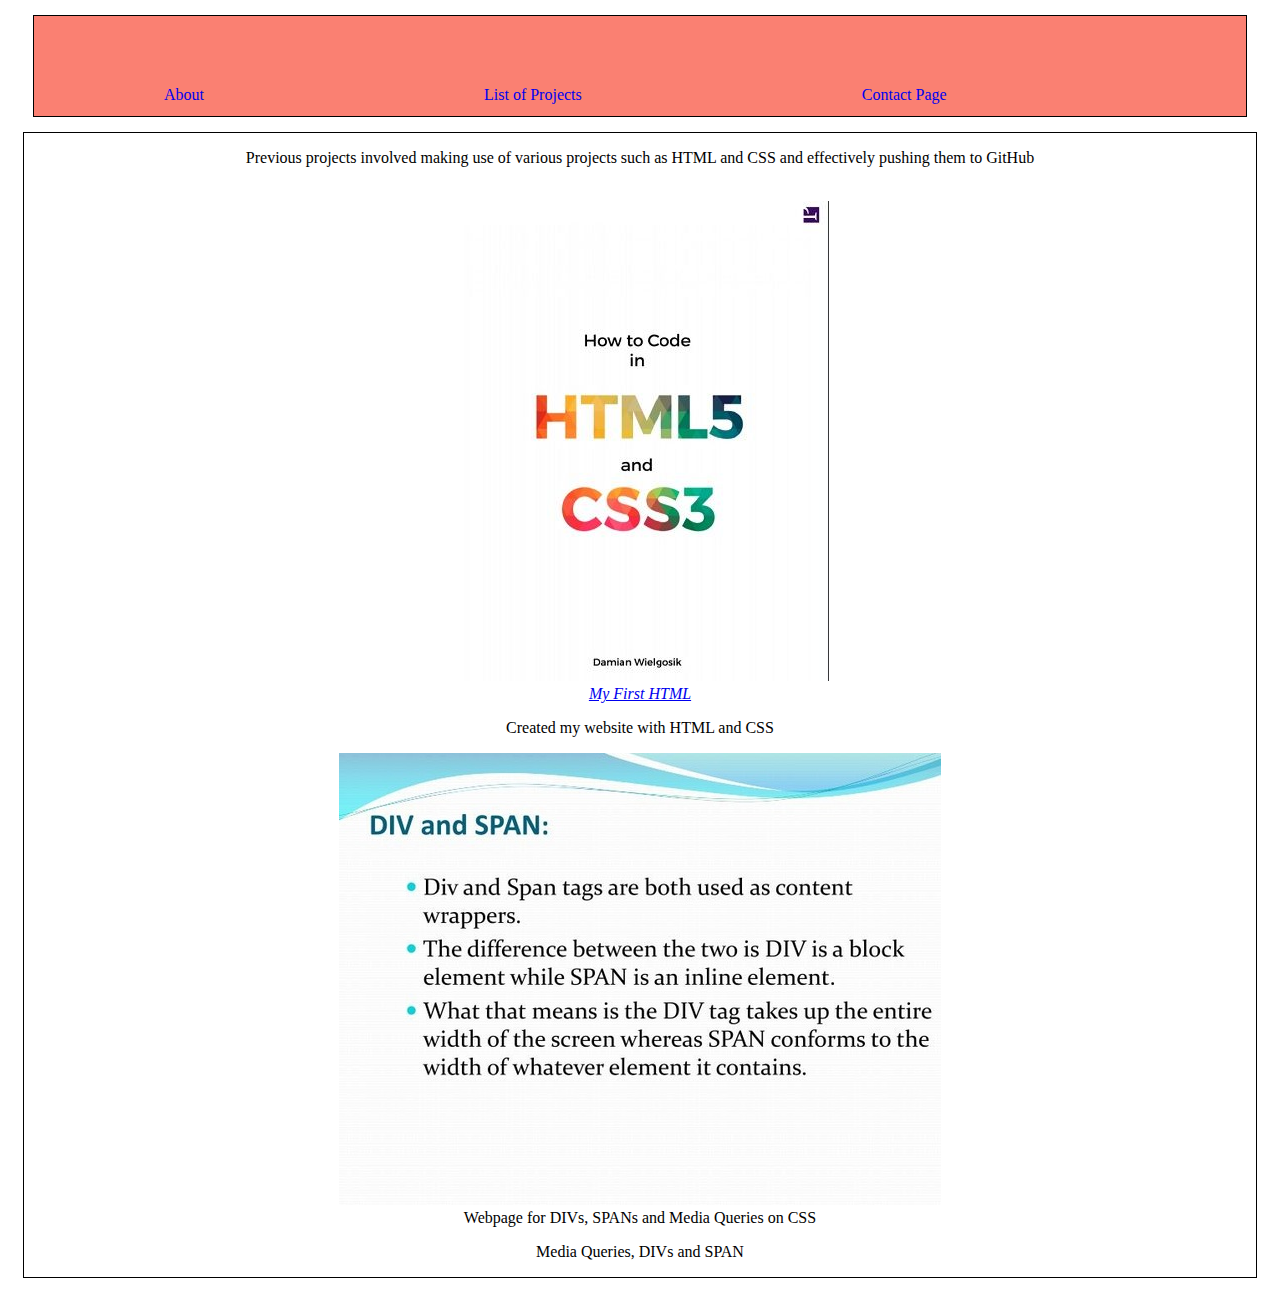
==== list-of-projects.html @ 78698d57 "Add my second projects to my projects page" ====
<!DOCTYPE html>
<html lang="en">
<head>
    <meta charset="UTF-8">
    <meta http-equiv="X-UA-Compatible" content="IE=edge">
    <meta name="viewport" content="width=device-width, initial-scale=1.0">
    <link href="CSS/style.css" rel="stylesheet" type="text/css">
    <title>My Developer's Portfolio</title>
</head>
<body>
    <div class="header">
        <header>
            <ul>
                <li><a href="portfolio-landing-page.html">About</a></li>
                <li><a href="list-of-projects.html">List of Projects</a></li>
                <li><a href="contactpage.html">Contact Page</a></li>
            </ul>
        </header>
    </div>
    <div class="about">
        <p>
            Previous projects involved making use of various projects such as HTML and CSS and effectively pushing them to GitHub
        </p>
        <br>
        <img class="projects" src="Images/HTML and CSS.jpg" alt="Image with the words How to code in HTML5 and CSS3">
        <br>
        <a href= "./https://github.com/Alice-Githui/cookie-recipe.git"><em>My First HTML</em></a>
        <p>Created my website with HTML and CSS</p>

        <img class="projects" src="Images/Images/divandspan.jpeg" alt="image with the words div and span">
        <br>
        <a>Webpage for DIVs, SPANs and Media Queries on CSS</a>
        <p>Media Queries, DIVs and SPAN</p>


    </div>
    
</body>
</html>
---- CSS/style.css ----
.about{
    background-color: white;
    color: black;
    font-size: 16px;
    text-align: center;
    margin: 15px; 
    border: black 1px solid;
    padding: 0px 50px;
}

header{
    width: auto;
    height: 100px;
    background-color: salmon;
    border: black 1px solid;
    margin: 15px;
}

.header{
    font-size: medium;
    font-style: normal;
    margin: 10px;
        
}

footer{
    background-color: salmon;
    font-style: italic;
    text-align: center;
}

header ul{
    margin: 0px;
    padding: 0px;
    list-style: none;
}

header li{
    float: left;
    margin-right: 150px;
    margin-left: 130px;
    padding-top: 70px;
    
}

header a{
    text-decoration: none;
}

header a:hover{
    background-color: grey;
    font-size: 18px;
}

/* .logo{ 
    float: right;
    width: 30px;
    height: 30px;
    padding: 5px;

}  */
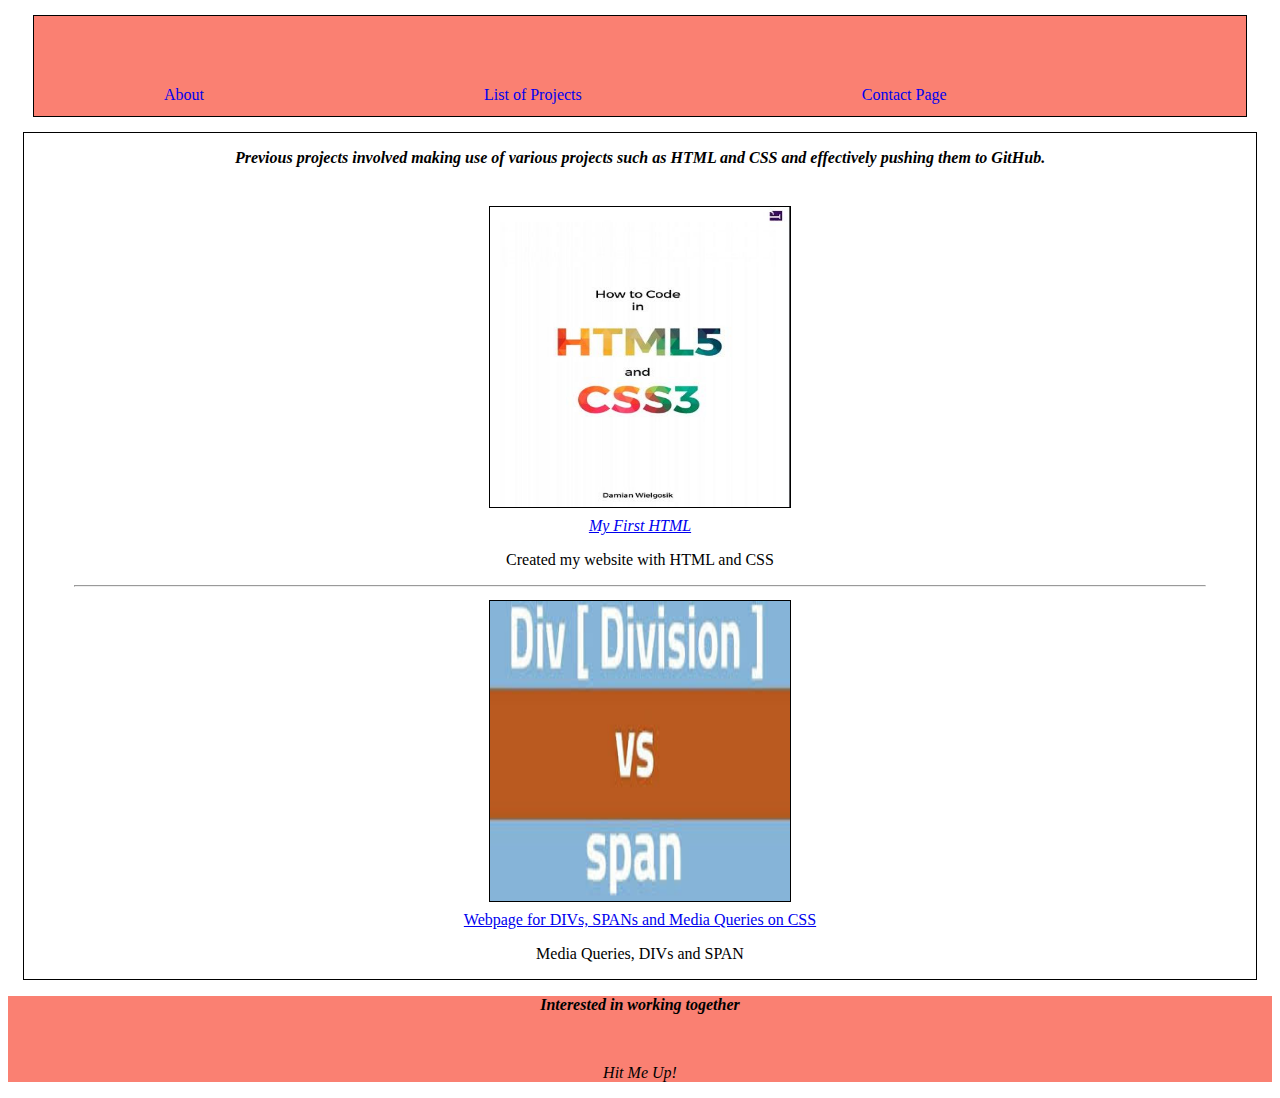
==== commit ec03a71e: "Add the styling for the class projects in the lust-of-projects.html file" ====
--- a/list-of-projects.html
+++ b/list-of-projects.html
@@ -19,21 +19,32 @@
     </div>
     <div class="about">
         <p>
-            Previous projects involved making use of various projects such as HTML and CSS and effectively pushing them to GitHub
+          <strong><em>Previous projects involved making use of various projects such as HTML and CSS and effectively pushing them to GitHub. </em></strong>
         </p>
         <br>
         <img class="projects" src="Images/HTML and CSS.jpg" alt="Image with the words How to code in HTML5 and CSS3">
         <br>
         <a href= "./https://github.com/Alice-Githui/cookie-recipe.git"><em>My First HTML</em></a>
         <p>Created my website with HTML and CSS</p>
+        
+        <hr>
 
-        <img class="projects" src="Images/Images/divandspan.jpeg" alt="image with the words div and span">
+        <img class="projects" src="Images/Images/divandspan.jpeg.jpeg" alt="image with the words div and span">
         <br>
-        <a>Webpage for DIVs, SPANs and Media Queries on CSS</a>
+        <a href= "https://github.com/Alice-Githui/Practice-Div-s--and--Span.git">Webpage for DIVs, SPANs and Media Queries on CSS</a>
         <p>Media Queries, DIVs and SPAN</p>
 
 
     </div>
+    <div class ="footer">
+        <footer>
+            <p><strong><em>Interested in working together</em></strong><p>
+                <br>
+                <p><em>Hit Me Up!</em></p>
+
+        </footer>
+    </div>
+
     
 </body>
 </html>--- a/CSS/style.css
+++ b/CSS/style.css
@@ -59,3 +59,11 @@
     padding: 5px;
 
 }  */
+.projects{
+    margin: 5px;
+    border: black 1px solid;
+    height: 300px;
+    width: 300px;
+}
+
+
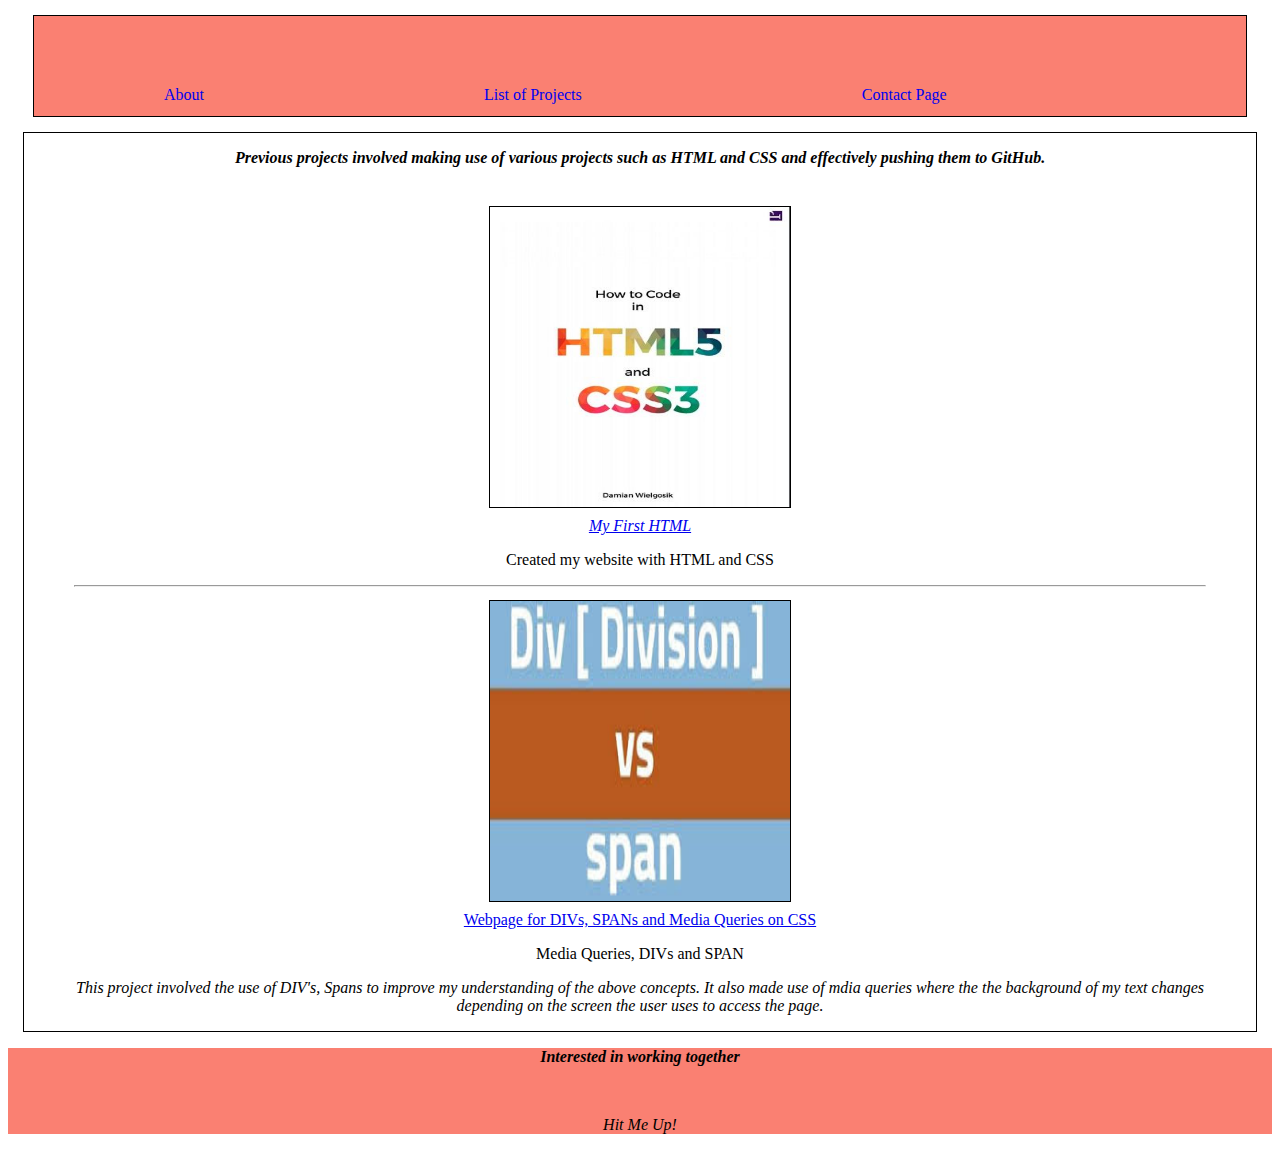
==== commit f37ca32e: "Add extra detail to my projects" ====
--- a/list-of-projects.html
+++ b/list-of-projects.html
@@ -25,14 +25,17 @@
         <img class="projects" src="Images/HTML and CSS.jpg" alt="Image with the words How to code in HTML5 and CSS3">
         <br>
         <a href= "./https://github.com/Alice-Githui/cookie-recipe.git"><em>My First HTML</em></a>
-        <p>Created my website with HTML and CSS</p>
+        <p><span class="desc">Created my website with HTML and CSS</span></p>
         
         <hr>
 
         <img class="projects" src="Images/Images/divandspan.jpeg.jpeg" alt="image with the words div and span">
         <br>
         <a href= "https://github.com/Alice-Githui/Practice-Div-s--and--Span.git">Webpage for DIVs, SPANs and Media Queries on CSS</a>
-        <p>Media Queries, DIVs and SPAN</p>
+        <p><span class="desc">Media Queries, DIVs and SPAN</span></p>
+        <p><em>This project involved the use of DIV's, Spans to improve my understanding of the above concepts. It also made use of mdia queries where the 
+            the background of my text changes depending on the screen the user uses to access the page.
+        </em></p>
 
 
     </div>
--- a/CSS/style.css
+++ b/CSS/style.css
@@ -65,5 +65,12 @@
     height: 300px;
     width: 300px;
 }
+.desc:hover{
+    font-size:italic;
+    background-color: crimson;
+    font-size: 22px;
+
+}
 
 
+
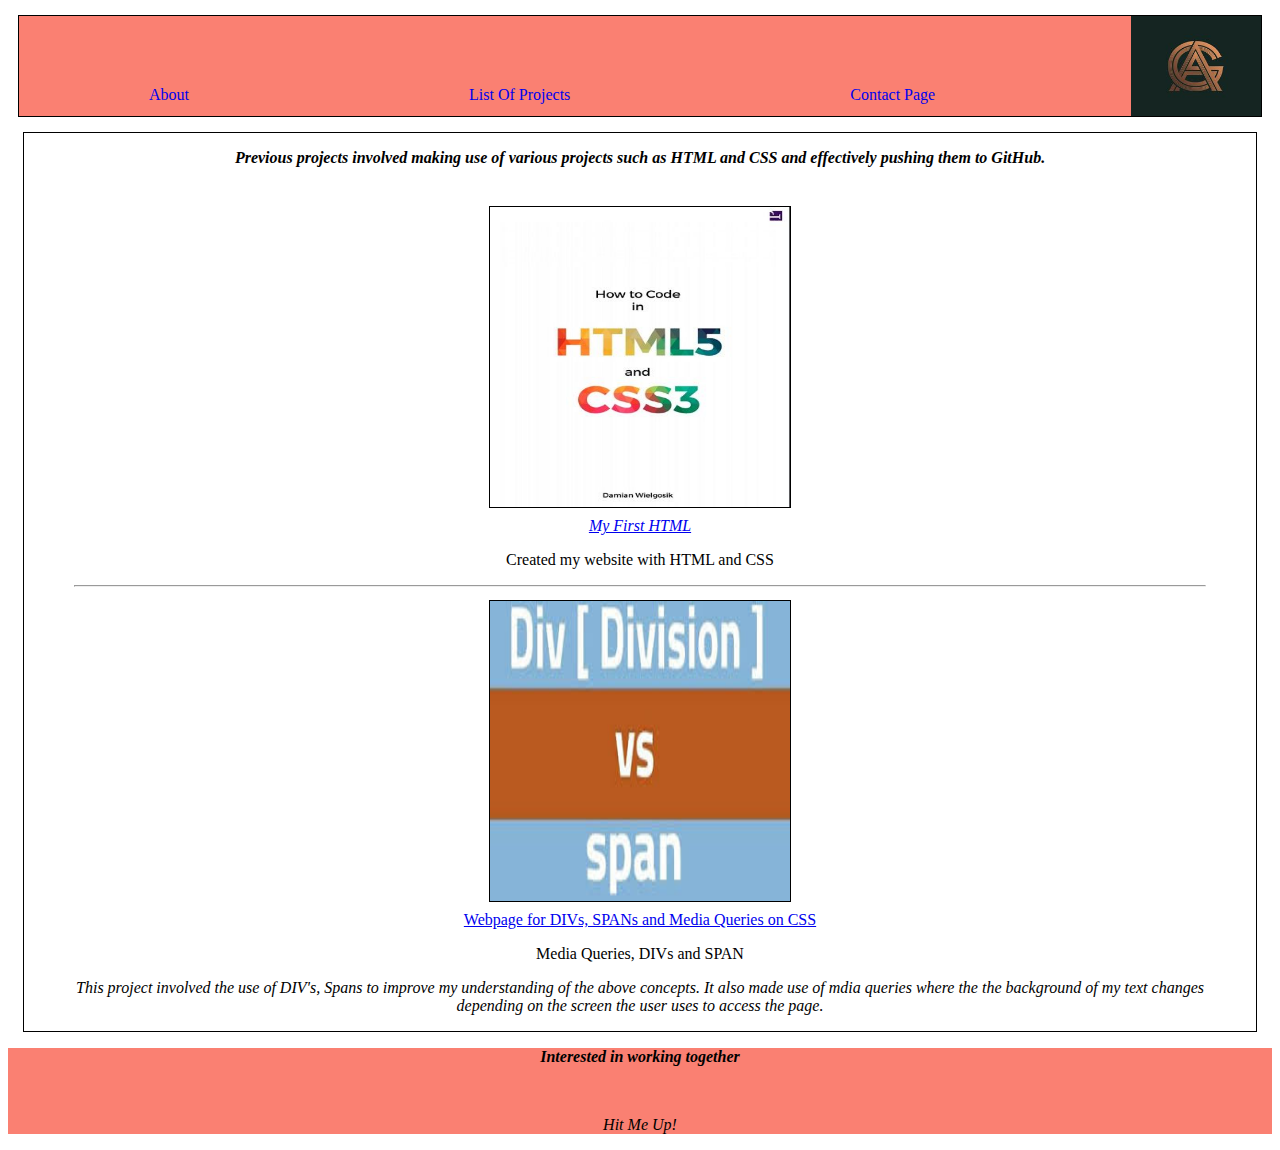
==== commit 52284f1b: "Add the logo to the header" ====
--- a/list-of-projects.html
+++ b/list-of-projects.html
@@ -10,6 +10,7 @@
 <body>
     <div class="header">
         <header>
+            <img class="logo" src="Images/AGlogo.jpg" alt="Website logo">
             <ul>
                 <li><a href="portfolio-landing-page.html">About</a></li>
                 <li><a href="list-of-projects.html">List of Projects</a></li>
--- a/CSS/style.css
+++ b/CSS/style.css
@@ -13,7 +13,7 @@
     height: 100px;
     background-color: salmon;
     border: black 1px solid;
-    margin: 15px;
+    margin: 15px 0px 5px 0px;
 }
 
 .header{
@@ -45,6 +45,7 @@
 
 header a{
     text-decoration: none;
+    text-transform: capitalize;
 }
 
 header a:hover{
@@ -52,13 +53,12 @@
     font-size: 18px;
 }
 
-/* .logo{ 
+.logo{ 
     float: right;
-    width: 30px;
-    height: 30px;
-    padding: 5px;
+    width: 130px;
+    height: 100px;
 
-}  */
+}  
 .projects{
     margin: 5px;
     border: black 1px solid;
@@ -71,6 +71,9 @@
     font-size: 22px;
 
 }
+address a:hover{
+    background-color: grey;
+    font-size: 22px;
+}
 
 
-
